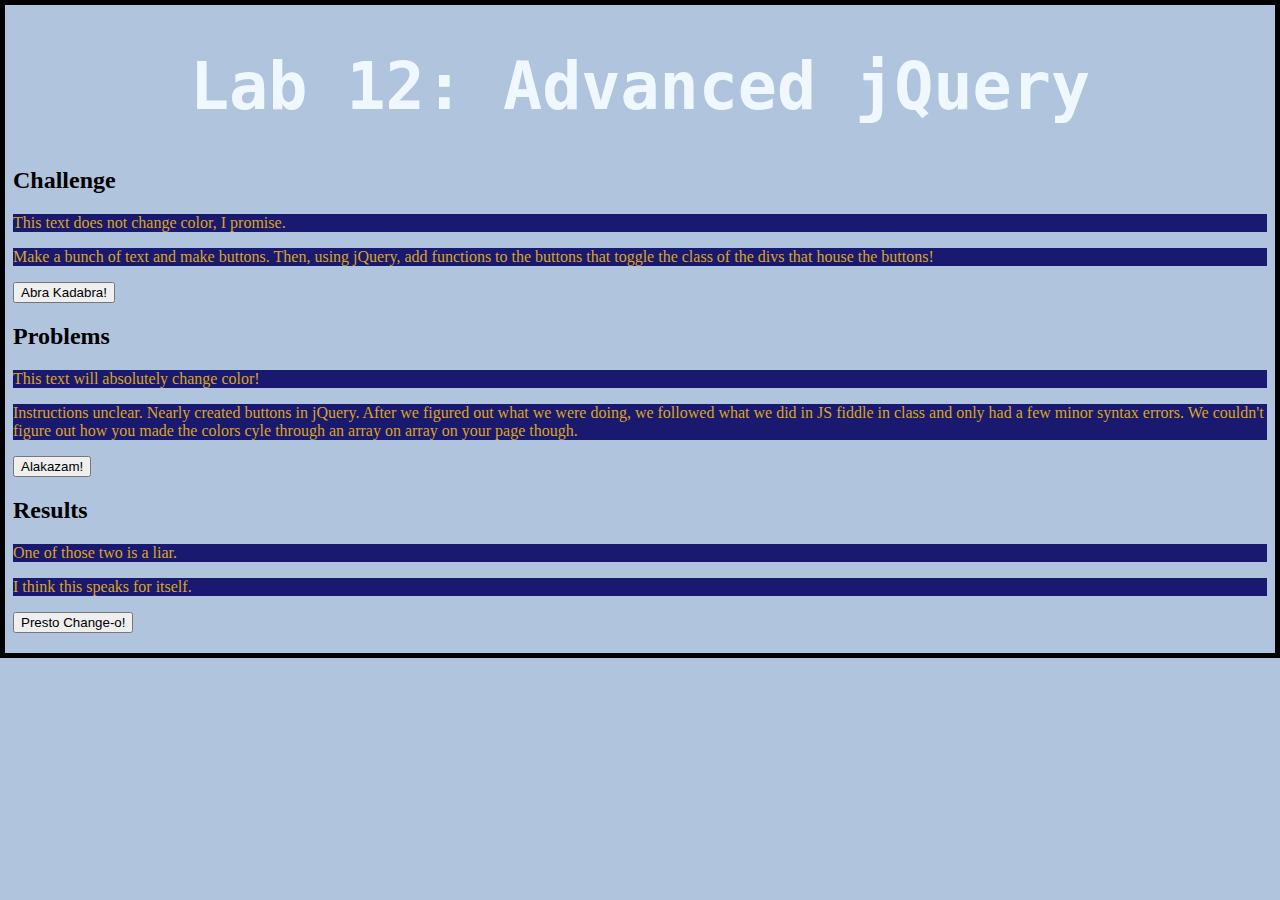
==== lab12/index.html @ f24d8e70 "Create index.html" ====
<!DOCTYPE html>
<html>
<head>
	<title>Lab 12: Advanced jQuery</title>
	<link rel="stylesheet" type="text/css" href="../css/site.css">
	<link rel="stylesheet" type="text/css" href="css/lab.css">
	<link href="https://fonts.googleapis.com/css2?family=Zen+Kurenaido&display=swap" rel="stylesheet">
	<script src="https://code.jquery.com/jquery-3.4.1.min.js"></script>
  <script src="js/lab.js" defer></script>

</head>
<body>

	<div id="welcome">
		<h1>Lab 12: Advanced jQuery</h1>
  </div>


	<div id="challenge">
			<h2>Challenge</h2>
				<p>This text does not change color, I promise.</p>
				<p>Make a bunch of text and make buttons. Then, using jQuery, add functions to the buttons that toggle the class of the divs that house the buttons!</p>

				<button id="challenge-button">Abra Kadabra!</button>
 </div>

 <div id="problems">
		 <h2>Problems</h2>
			 <p>This text will absolutely change color!</p>
			 <p>Instructions unclear. Nearly created buttons in jQuery. After we figured out what we were doing, we followed what we did in
			 JS fiddle in class and only had a few minor syntax errors. We couldn't figure out how you made the colors cyle through an array on array
	   	 on your page though.</p>

			 <button id="problems-button">Alakazam!</button>
</div>

<div id="results">
		<h2>Results</h2>
			<p>One of those two is a liar.</p>
			<p>I think this speaks for itself.</p>

			<button id="results-button">Presto Change-o!</button>
</div>


<div id = "links">
	    <h2></h2>
			  <div id="output"></div>
</div>

</body>
</html>
---- css/site.css ----
h1 {
  color: AliceBlue;
  font-size: 500%;
  font-family: monospace;
  text-align: center;
}

p {
  color: GoldenRod;
  background-color: MidnightBlue;
}

html {
  background-image: url("../img/GIPHY.gif");
  background-color: LightSteelBlue;
  background-size: cover;
  border: 5px solid black;
  max-width: 1850px;
  margin-left: auto;
  margin-right: auto;
}

table {
  margin-left: auto;
  margin-right: auto;
  width: 80%;
  background-color: MidnightBlue;
}

strong {
  color: GoldenRod;
  font-size: 150%;
}

.images {
  text-align: right;
}

#serious{
  color: red;
}

#distraction{
  font-size: 70%;
}

#LabList{
  background-color: snow;
  opacity: 70%;
}

#TextBacking{
  color: Goldenrod;
  background-color: MidnightBlue;
}

div > h3{
  color: Goldenrod;
  background-color: MidnightBlue;
}

#ME{
  max-width: 25%;
  height: auto;
}
---- lab12/css/lab.css ----
.red {
  color:red;
}

.green {
  color:green;
}

.blue{
  color:blue;
}
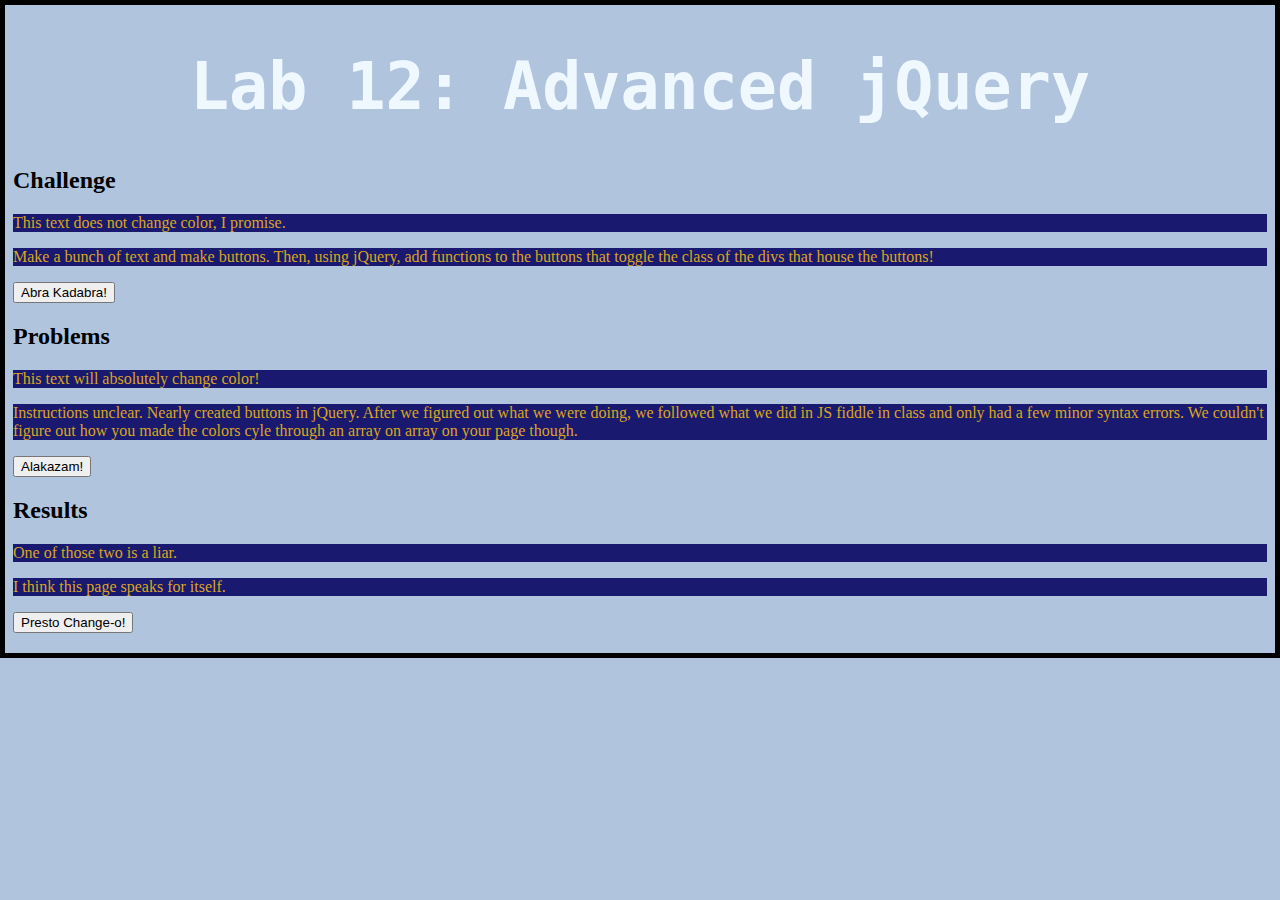
==== commit 9c01d77a: "Update index.html" ====
--- a/lab12/index.html
+++ b/lab12/index.html
@@ -37,7 +37,7 @@
 <div id="results">
 		<h2>Results</h2>
 			<p>One of those two is a liar.</p>
-			<p>I think this speaks for itself.</p>
+			<p>I think this page speaks for itself.</p>
 
 			<button id="results-button">Presto Change-o!</button>
 </div>
